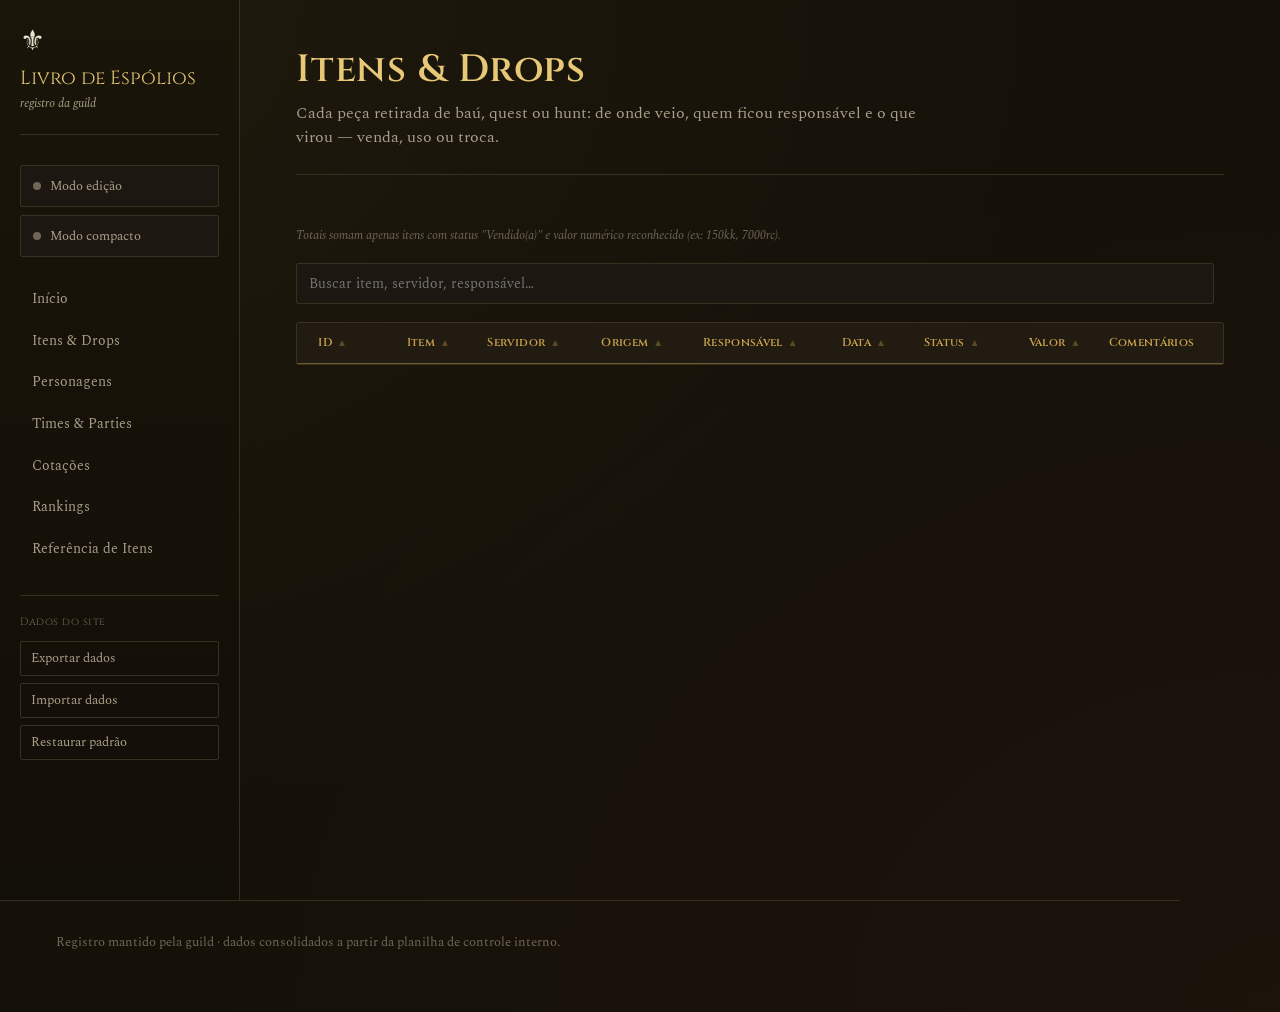
==== drops.html @ 37969290 "Add files via upload" ====
<!DOCTYPE html>
<html lang="pt-BR">
<head>
<meta charset="UTF-8">
<meta name="viewport" content="width=device-width, initial-scale=1.0">
<title>Itens & Drops — Livro de Espólios</title>
<link rel="stylesheet" href="style.css">
</head>
<body>

<div class="shell">
  <aside class="sidebar">
    <div class="brand">
      <div class="sigil">⚜</div>
      <div class="title">Livro de Espólios</div>
      <div class="subtitle">registro da guild</div>
    </div>

    <div class="toggle-group">
      <button class="toggle-btn" id="edit-toggle" type="button">
        <span class="dot"></span> Modo edição
      </button>
      <button class="toggle-btn" id="compact-toggle" type="button">
        <span class="dot"></span> Modo compacto
      </button>
    </div>

    <nav class="toc" id="toc">
      <a href="index.html">Início</a>
      <a href="drops.html">Itens &amp; Drops <span class="count" id="cnt-drops"></span></a>
      <a href="personagens.html">Personagens <span class="count" id="cnt-chars"></span></a>
      <a href="times.html">Times &amp; Parties <span class="count" id="cnt-parties"></span></a>
      <a href="cotacoes.html">Cotações</a>
      <a href="rankings.html">Rankings</a>
      <a href="referencia.html">Referência de Itens <span class="count" id="cnt-ref"></span></a>
    </nav>

    <div class="data-tools">
      <div class="data-tools-label">Dados do site</div>
      <button class="tool-btn" id="btn-export" type="button">Exportar dados</button>
      <button class="tool-btn" id="btn-import" type="button">Importar dados</button>
      <button class="tool-btn tool-btn-danger" id="btn-reset" type="button">Restaurar padrão</button>
      <input type="file" id="import-file-input" accept="application/json" style="display:none;">
    </div>
  </aside>

  <main>
    <div class="page-header">
      <h1>Itens &amp; Drops</h1>
      <p>Cada peça retirada de baú, quest ou hunt: de onde veio, quem ficou responsável e o que virou — venda, uso ou troca.</p>
    </div>

    <div class="totals-panel" id="drops-totals"></div>
    <p class="totals-note">Totais somam apenas itens com status "Vendido(a)" e valor numérico reconhecido (ex: 150kk, 7000rc).</p>

    <div class="controls">
      <input type="search" id="drops-search" placeholder="Buscar item, servidor, responsável…">
      <div class="chip-group" id="drops-status-filter"></div>
      <button class="add-btn edit-only" id="btn-add-drop" type="button">+ Adicionar item</button>
    </div>
    <div class="table-wrap">
      <table id="drops-table">
        <thead>
          <tr>
            <th class="num sortable" data-key="id">ID<span class="arrow">▲</span></th>
            <th></th>
            <th class="sortable" data-key="item">Item<span class="arrow">▲</span></th>
            <th class="sortable" data-key="servidor">Servidor<span class="arrow">▲</span></th>
            <th class="sortable" data-key="origem">Origem<span class="arrow">▲</span></th>
            <th class="sortable" data-key="resp">Responsável<span class="arrow">▲</span></th>
            <th class="sortable" data-key="data">Data<span class="arrow">▲</span></th>
            <th class="sortable" data-key="status">Status<span class="arrow">▲</span></th>
            <th class="sortable num" data-key="valor">Valor<span class="arrow">▲</span></th>
            <th>Comentários</th>
            <th class="edit-only-cell"></th>
          </tr>
        </thead>
        <tbody></tbody>
      </table>
      <div class="empty-note" id="drops-empty" style="display:none;">Nenhum item encontrado com esses filtros.</div>
    </div>
  </main>
</div>

<div class="modal-overlay hidden" id="modal-overlay">
  <div class="modal">
    <h3 id="modal-title"></h3>
    <div id="modal-body"></div>
    <div class="modal-actions">
      <button class="modal-btn modal-btn-danger hidden" id="modal-delete" type="button">Excluir</button>
      <div class="modal-actions-right">
        <button class="modal-btn" id="modal-cancel" type="button">Cancelar</button>
        <button class="modal-btn modal-btn-primary" id="modal-save" type="button">Salvar</button>
      </div>
    </div>
  </div>
</div>

<footer>
  Registro mantido pela guild · dados consolidados a partir da planilha de controle interno.
</footer>

<script src="data.js"></script>
<script src="app.js"></script>
</body>
</html>
---- style.css ----
@import url('https://fonts.googleapis.com/css2?family=Cinzel:wght@500;600;700&family=Spectral:ital,wght@0,400;0,500;0,600;1,400&display=swap');

  :root{
    --ink:#e9e2d0;
    --ink-dim:#a99f89;
    --bg:#151109;
    --bg-panel:#1c1710;
    --bg-panel-2:#221b12;
    --line:#3a3020;
    --line-bright:#6b5a34;
    --gold:#c9a24b;
    --gold-bright:#e6c876;
    --wine:#8a2f2f;
    --moss:#5c7a4f;
    --ash:#6f6656;
  }

  *{box-sizing:border-box;}
  html{scroll-behavior:smooth;}
  body{
    margin:0;
    background:
      radial-gradient(ellipse at top left, rgba(201,162,75,0.06), transparent 60%),
      radial-gradient(ellipse at bottom right, rgba(138,47,47,0.06), transparent 60%),
      var(--bg);
    color:var(--ink);
    font-family:'Spectral', Georgia, serif;
    font-size:16px;
    line-height:1.55;
  }

  h1,h2,h3, .display{
    font-family:'Cinzel', serif;
    letter-spacing:0.02em;
    font-weight:600;
    color:var(--gold-bright);
  }

  a{color:var(--gold);}

  ::selection{background:var(--gold); color:#1c1710;}

  /* ---------- layout shell ---------- */
  .shell{
    display:grid;
    grid-template-columns:240px 1fr;
    min-height:100vh;
  }
  @media (max-width:860px){
    .shell{grid-template-columns:1fr;}
  }

  /* ---------- sidebar ---------- */
  .sidebar{
    background:linear-gradient(180deg, #1a1509, #120e08);
    border-right:1px solid var(--line);
    padding:28px 20px;
    position:sticky;
    top:0;
    height:100vh;
    overflow-y:auto;
  }
  @media (max-width:860px){
    .sidebar{position:relative; height:auto; border-right:none; border-bottom:1px solid var(--line);}
  }
  .brand{
    display:flex;
    flex-direction:column;
    gap:2px;
    margin-bottom:30px;
    padding-bottom:20px;
    border-bottom:1px solid var(--line);
  }
  .brand .sigil{font-size:28px; line-height:1;}
  .brand .title{font-family:'Cinzel',serif; font-size:19px; color:var(--gold-bright); margin-top:6px;}
  .brand .subtitle{font-size:12px; color:var(--ink-dim); font-style:italic;}

  nav.toc{display:flex; flex-direction:column; gap:2px;}
  nav.toc a{
    text-decoration:none;
    color:var(--ink-dim);
    font-size:14px;
    padding:9px 10px;
    border-radius:2px;
    border-left:2px solid transparent;
    transition:background .15s, color .15s, border-color .15s;
  }
  nav.toc a:hover{color:var(--ink); background:rgba(201,162,75,0.06);}
  nav.toc a.active{color:var(--gold-bright); border-left-color:var(--gold); background:rgba(201,162,75,0.08);}
  nav.toc .count{
    float:right;
    font-size:11px;
    color:var(--ash);
    font-family:'Cinzel',serif;
  }

  /* ---------- main content ---------- */
  main{padding:48px 56px 100px; max-width:1180px;}
  @media (max-width:860px){ main{padding:32px 20px 80px;} }

  .hero{
    margin-bottom:56px;
    padding-bottom:32px;
    border-bottom:1px solid var(--line);
  }
  .hero .kicker{
    color:var(--wine);
    font-family:'Cinzel',serif;
    font-size:13px;
    letter-spacing:0.08em;
  }
  .hero h1{
    font-size:clamp(32px, 5vw, 52px);
    margin:10px 0 14px;
    line-height:1.1;
  }
  .hero p{
    max-width:640px;
    color:var(--ink-dim);
    font-size:17px;
  }
  .hero .stats{
    display:flex;
    gap:40px;
    margin-top:32px;
    flex-wrap:wrap;
  }
  .hero .stat b{
    display:block;
    font-family:'Cinzel',serif;
    font-size:26px;
    color:var(--gold-bright);
  }
  .hero .stat span{
    font-size:12px;
    color:var(--ink-dim);
    text-transform:none;
  }

  section.block{
    margin-bottom:64px;
    scroll-margin-top:24px;
  }
  section.block > h2{
    font-size:24px;
    margin:0 0 6px;
    display:flex;
    align-items:baseline;
    gap:12px;
  }
  section.block > h2 .ornament{
    flex:1;
    height:1px;
    background:linear-gradient(90deg, var(--line-bright), transparent);
  }
  section.block > .lede{
    color:var(--ink-dim);
    font-size:14.5px;
    margin:0 0 22px;
    max-width:680px;
  }

  /* ---------- controls ---------- */
  .controls{
    display:flex;
    gap:10px;
    flex-wrap:wrap;
    margin-bottom:18px;
  }
  .controls input[type="search"], .controls select{
    background:var(--bg-panel);
    border:1px solid var(--line);
    color:var(--ink);
    padding:9px 12px;
    font-family:'Spectral',serif;
    font-size:14px;
    border-radius:2px;
  }
  .controls input[type="search"]{flex:1; min-width:180px;}
  .controls input[type="search"]:focus, .controls select:focus{
    outline:1px solid var(--gold);
    outline-offset:0;
  }
  .controls .chip-group{display:flex; gap:6px; flex-wrap:wrap;}
  .chip{
    background:var(--bg-panel);
    border:1px solid var(--line);
    color:var(--ink-dim);
    padding:7px 13px;
    font-size:13px;
    border-radius:20px;
    cursor:pointer;
    font-family:'Spectral',serif;
    transition:all .15s;
  }
  .chip:hover{border-color:var(--line-bright); color:var(--ink);}
  .chip.active{background:var(--gold); border-color:var(--gold); color:#1c1710; font-weight:600;}

  /* ---------- table ---------- */
  .table-wrap{
    border:1px solid var(--line);
    background:var(--bg-panel);
    overflow-x:auto;
    border-radius:2px;
  }
  table{
    width:100%;
    border-collapse:collapse;
    font-size:13.5px;
    min-width:640px;
  }
  thead th{
    text-align:left;
    font-family:'Cinzel',serif;
    font-weight:600;
    font-size:11.5px;
    letter-spacing:0.03em;
    color:var(--gold);
    background:var(--bg-panel-2);
    padding:11px 14px;
    border-bottom:1px solid var(--line-bright);
    position:sticky;
    top:0;
    white-space:nowrap;
  }
  thead th.sortable{
    cursor:pointer;
    user-select:none;
    transition:color .15s, background .15s;
  }
  thead th.sortable:hover{color:var(--gold-bright); background:rgba(201,162,75,0.08);}
  thead th.sortable .arrow{
    display:inline-block;
    margin-left:5px;
    font-size:10px;
    opacity:0.35;
  }
  thead th.sortable.sort-asc .arrow, thead th.sortable.sort-desc .arrow{opacity:1; color:var(--gold-bright);}
  tbody td{
    padding:10px 14px;
    border-bottom:1px solid var(--line);
    vertical-align:top;
    color:var(--ink);
  }
  tbody tr:hover{background:rgba(201,162,75,0.04);}
  tbody tr:last-child td{border-bottom:none;}
  td.num, th.num{text-align:right; font-variant-numeric:tabular-nums;}
  td.muted{color:var(--ash);}

  .status-pill{
    display:inline-block;
    padding:2px 9px;
    border-radius:20px;
    font-size:11.5px;
    border:1px solid transparent;
    white-space:nowrap;
  }
  .status-vendido{background:rgba(92,122,79,0.16); color:#9fd08a; border-color:rgba(92,122,79,0.4);}
  .status-usando{background:rgba(201,162,75,0.14); color:var(--gold-bright); border-color:rgba(201,162,75,0.4);}
  .status-avenda{background:rgba(90,130,160,0.16); color:#8fc4e6; border-color:rgba(90,130,160,0.4);}
  .status-pendente{background:rgba(138,47,47,0.16); color:#e29a9a; border-color:rgba(138,47,47,0.4);}
  .status-aberto{background:rgba(160,160,160,0.12); color:#c4bfae; border-color:rgba(160,160,160,0.3);}
  .status-trocado{background:rgba(150,110,200,0.14); color:#c9a6e6; border-color:rgba(150,110,200,0.4);}
  .status-none{color:var(--ash);}

  .flag-true{color:#9fd08a;}
  .flag-false{color:var(--ash);}

  .empty-note{
    padding:20px;
    text-align:center;
    color:var(--ash);
    font-style:italic;
    font-size:13.5px;
  }

  /* ---------- toggle buttons (edição / compacto) ---------- */
  .toggle-btn{
    display:flex;
    align-items:center;
    gap:9px;
    width:100%;
    background:var(--bg-panel);
    border:1px solid var(--line);
    color:var(--ink-dim);
    font-family:'Spectral',serif;
    font-size:13px;
    padding:10px 12px;
    margin-bottom:8px;
    border-radius:2px;
    cursor:pointer;
    transition:all .15s;
  }
  .toggle-btn:hover{border-color:var(--line-bright); color:var(--ink);}
  .toggle-btn .dot{
    width:8px; height:8px; border-radius:50%;
    background:var(--ash);
    transition:background .15s;
    flex-shrink:0;
  }
  .toggle-btn.active{border-color:var(--wine); color:#e29a9a; background:rgba(138,47,47,0.08);}
  .toggle-btn.active .dot{background:#e29a9a; box-shadow:0 0 6px rgba(226,154,154,0.6);}
  .toggle-btn#compact-toggle.active{border-color:var(--gold); color:var(--gold-bright); background:rgba(201,162,75,0.08);}
  .toggle-btn#compact-toggle.active .dot{background:var(--gold-bright); box-shadow:0 0 6px rgba(230,200,118,0.6);}

  .toggle-group{margin-bottom:22px;}

  .edit-only{display:none;}
  body.edit-mode .edit-only{display:inline-flex;}
  .edit-only-cell{display:none;}
  body.edit-mode .edit-only-cell{display:table-cell;}

  /* ---------- compact mode ---------- */
  body.compact-mode thead th{
    padding:6px 10px;
    font-size:10.5px;
  }
  body.compact-mode tbody td{
    padding:4px 10px;
    font-size:12.5px;
  }
  body.compact-mode .item-icon,
  body.compact-mode .item-icon-placeholder{
    width:18px; height:18px;
  }
  body.compact-mode .status-pill{
    padding:1px 7px;
    font-size:10.5px;
  }
  body.compact-mode .table-wrap{font-size:12px;}
  body.compact-mode .totals-panel{gap:8px; margin-bottom:12px;}
  body.compact-mode .totals-card{padding:10px 14px;}
  body.compact-mode .totals-card .value{font-size:17px;}
  body.compact-mode .party-card{padding:12px 14px;}
  body.compact-mode .member{padding:5px 0;}
  body.compact-mode .gallery-grid{grid-template-columns:repeat(auto-fill, minmax(90px, 1fr)); gap:8px;}
  body.compact-mode .gallery-item{padding:10px 6px 8px;}
  body.compact-mode .gallery-item img{width:28px; height:28px; margin-bottom:5px;}

  .data-tools{
    margin-top:26px;
    padding-top:18px;
    border-top:1px solid var(--line);
    display:flex;
    flex-direction:column;
    gap:7px;
  }
  .data-tools-label{
    font-family:'Cinzel',serif;
    font-size:10.5px;
    letter-spacing:0.05em;
    color:var(--ash);
    margin-bottom:4px;
  }
  .tool-btn{
    background:transparent;
    border:1px solid var(--line);
    color:var(--ink-dim);
    font-family:'Spectral',serif;
    font-size:12.5px;
    padding:7px 10px;
    border-radius:2px;
    cursor:pointer;
    text-align:left;
    transition:all .15s;
  }
  .tool-btn:hover{border-color:var(--line-bright); color:var(--ink);}
  .tool-btn-danger:hover{border-color:var(--wine); color:#e29a9a;}

  .add-btn{
    background:var(--gold);
    border:1px solid var(--gold);
    color:#1c1710;
    font-family:'Spectral',serif;
    font-weight:600;
    font-size:13px;
    padding:9px 16px;
    border-radius:2px;
    cursor:pointer;
    transition:all .15s;
    white-space:nowrap;
  }
  .add-btn:hover{background:var(--gold-bright); border-color:var(--gold-bright);}

  .row-actions{display:flex; gap:6px; white-space:nowrap;}
  .icon-btn{
    background:transparent;
    border:1px solid var(--line);
    color:var(--ink-dim);
    width:26px; height:26px;
    border-radius:2px;
    cursor:pointer;
    font-size:13px;
    line-height:1;
    display:inline-flex;
    align-items:center;
    justify-content:center;
    transition:all .15s;
  }
  .icon-btn:hover{border-color:var(--line-bright); color:var(--ink);}
  .icon-btn.danger:hover{border-color:var(--wine); color:#e29a9a;}

  /* ---------- item icons ---------- */
  .item-cell{display:flex; align-items:center; gap:10px;}
  .item-icon{
    width:28px; height:28px;
    image-rendering:pixelated;
    flex-shrink:0;
    background:var(--bg-panel-2);
    border:1px solid var(--line);
    border-radius:2px;
  }
  .item-icon-placeholder{
    width:28px; height:28px;
    flex-shrink:0;
    border:1px solid var(--line);
    border-radius:2px;
    background:var(--bg-panel-2);
  }

  /* ---------- gallery ---------- */
  .gallery-grid{
    display:grid;
    grid-template-columns:repeat(auto-fill, minmax(120px, 1fr));
    gap:14px;
  }
  .gallery-item{
    border:1px solid var(--line);
    background:var(--bg-panel);
    padding:16px 10px 12px;
    text-align:center;
    transition:border-color .15s, background .15s;
  }
  .gallery-item:hover{border-color:var(--line-bright); background:var(--bg-panel-2);}
  .gallery-item img{
    width:40px; height:40px;
    image-rendering:pixelated;
    margin-bottom:8px;
  }
  .gallery-item .gname{
    font-size:11.5px;
    color:var(--ink-dim);
    line-height:1.3;
  }

  /* ---------- modal ---------- */
  .modal-overlay{
    position:fixed; inset:0;
    background:rgba(10,8,4,0.72);
    display:flex;
    align-items:center;
    justify-content:center;
    z-index:100;
    padding:20px;
  }
  .modal-overlay.hidden{display:none;}
  .modal{
    background:var(--bg-panel);
    border:1px solid var(--line-bright);
    max-width:520px;
    width:100%;
    max-height:88vh;
    overflow-y:auto;
    padding:26px 28px;
  }
  .modal h3{margin:0 0 18px; font-size:19px;}
  .modal-field{margin-bottom:14px;}
  .modal-field label{
    display:block;
    font-size:12px;
    color:var(--ink-dim);
    margin-bottom:5px;
    font-family:'Cinzel',serif;
    letter-spacing:0.02em;
  }
  .modal-field input[type="text"],
  .modal-field input[type="number"],
  .modal-field select,
  .modal-field textarea{
    width:100%;
    background:var(--bg);
    border:1px solid var(--line);
    color:var(--ink);
    padding:9px 11px;
    font-family:'Spectral',serif;
    font-size:14px;
    border-radius:2px;
  }
  .modal-field input:focus, .modal-field select:focus, .modal-field textarea:focus{
    outline:1px solid var(--gold);
  }
  .modal-field textarea{resize:vertical; min-height:60px;}
  .modal-field .checkbox-row{display:flex; align-items:center; gap:8px;}
  .modal-field .checkbox-row input{width:auto;}
  .modal-field .item-preview{display:flex; align-items:center; gap:10px; margin-top:6px;}
  .modal-field .item-preview img{width:24px; height:24px; image-rendering:pixelated;}
  .modal-field .item-preview span{font-size:11.5px; color:var(--ash); font-style:italic;}
  .modal-grid-2{display:grid; grid-template-columns:1fr 1fr; gap:12px;}
  .modal-actions{
    display:flex;
    justify-content:space-between;
    align-items:center;
    margin-top:20px;
    padding-top:16px;
    border-top:1px solid var(--line);
  }
  .modal-actions-right{display:flex; gap:10px;}
  .modal-btn{
    background:transparent;
    border:1px solid var(--line);
    color:var(--ink-dim);
    padding:9px 18px;
    font-family:'Spectral',serif;
    font-size:13.5px;
    border-radius:2px;
    cursor:pointer;
    transition:all .15s;
  }
  .modal-btn:hover{border-color:var(--line-bright); color:var(--ink);}
  .modal-btn-primary{background:var(--gold); border-color:var(--gold); color:#1c1710; font-weight:600;}
  .modal-btn-primary:hover{background:var(--gold-bright); border-color:var(--gold-bright);}
  .modal-btn-danger{border-color:var(--wine); color:#e29a9a;}
  .modal-btn-danger:hover{background:rgba(138,47,47,0.12);}
  .modal-btn-danger.hidden{display:none;}

  .member-edit-row{display:flex; gap:6px; align-items:center; margin-top:6px;}
  .party-card-head{display:flex; justify-content:space-between; align-items:center; gap:8px;}
  .add-member-btn{
    margin-top:10px;
    background:transparent;
    border:1px dashed var(--line-bright);
    color:var(--ink-dim);
    padding:6px 10px;
    font-size:12px;
    border-radius:2px;
    cursor:pointer;
    width:100%;
  }
  .add-member-btn:hover{color:var(--ink); border-color:var(--gold);}

  /* ---------- totals panel ---------- */
  .totals-panel{
    display:grid;
    grid-template-columns:repeat(auto-fit, minmax(220px, 1fr));
    gap:14px;
    margin-bottom:20px;
  }
  .totals-card{
    border:1px solid var(--line);
    background:var(--bg-panel);
    padding:16px 20px;
  }
  .totals-card .label{
    font-family:'Cinzel',serif;
    font-size:11px;
    letter-spacing:0.04em;
    color:var(--ink-dim);
    margin-bottom:6px;
  }
  .totals-card .value{
    font-family:'Cinzel',serif;
    font-size:22px;
    color:var(--gold-bright);
  }
  .totals-card .value small{font-size:13px; color:var(--ink-dim); font-family:'Spectral',serif;}
  .totals-breakdown{
    border:1px solid var(--line);
    background:var(--bg-panel);
    padding:16px 20px;
    grid-column:1/-1;
  }
  .totals-breakdown .label{
    font-family:'Cinzel',serif;
    font-size:11px;
    letter-spacing:0.04em;
    color:var(--ink-dim);
    margin-bottom:10px;
  }
  .totals-breakdown table{font-size:13px;}
  .totals-breakdown td, .totals-breakdown th{padding:6px 12px;}
  .totals-note{
    font-size:12px;
    color:var(--ash);
    font-style:italic;
    margin:-8px 0 18px;
  }

  /* ---------- party cards ---------- */
  .party-grid{
    display:grid;
    grid-template-columns:repeat(auto-fill, minmax(340px, 1fr));
    gap:18px;
  }
  .party-card{
    border:1px solid var(--line);
    background:var(--bg-panel);
    padding:18px 20px;
  }
  .party-card h3{
    font-size:15px;
    margin:0 0 12px;
    padding-bottom:10px;
    border-bottom:1px solid var(--line);
    display:flex;
    justify-content:space-between;
    align-items:center;
  }
  .party-card h3 .n{font-size:11px; color:var(--ash); font-family:'Spectral',serif; font-style:italic; font-weight:400;}
  .member{
    display:grid;
    grid-template-columns:1fr auto;
    gap:2px 10px;
    padding:8px 0;
    border-bottom:1px dashed var(--line);
    font-size:13px;
  }
  .member:last-child{border-bottom:none;}
  .member .name{color:var(--ink); font-weight:500;}
  .member .voc{color:var(--ink-dim); font-size:11.5px; grid-column:1/2;}
  .member .lvl{color:var(--gold); font-size:12px; text-align:right;}
  .member .tags{grid-column:1/-1; display:flex; gap:6px; flex-wrap:wrap; margin-top:4px;}
  .tag{font-size:10.5px; padding:1px 7px; border-radius:10px; border:1px solid var(--line);}
  .tag.on{color:#9fd08a; border-color:rgba(92,122,79,0.4); background:rgba(92,122,79,0.1);}
  .tag.off{color:var(--ash);}
  .party-empty{color:var(--ash); font-style:italic; font-size:13px; padding:6px 0;}

  /* ---------- rates ---------- */
  .rate-note{font-size:12.5px; color:var(--ash); margin-top:10px; font-style:italic;}

  footer{
    padding:32px 56px 60px;
    color:var(--ash);
    font-size:12.5px;
    border-top:1px solid var(--line);
    max-width:1180px;
  }
  @media (max-width:860px){ footer{padding:24px 20px 50px;} }

  ::-webkit-scrollbar{width:10px; height:10px;}
  ::-webkit-scrollbar-track{background:var(--bg);}
  ::-webkit-scrollbar-thumb{background:var(--line-bright); border-radius:6px;}

/* ---------- dashboard nav cards (home) ---------- */
.nav-grid{
  display:grid;
  grid-template-columns:repeat(auto-fill, minmax(260px, 1fr));
  gap:18px;
  margin-top:8px;
}
.nav-card{
  display:block;
  border:1px solid var(--line);
  background:var(--bg-panel);
  padding:24px 22px;
  text-decoration:none;
  transition:border-color .15s, background .15s, transform .15s;
}
.nav-card:hover{border-color:var(--gold); background:var(--bg-panel-2); transform:translateY(-2px);}
.nav-card .nav-card-icon{font-size:26px; margin-bottom:12px; display:block;}
.nav-card h3{
  font-size:17px;
  margin:0 0 6px;
  color:var(--gold-bright);
  display:flex;
  align-items:center;
  justify-content:space-between;
  gap:8px;
}
.nav-card h3 .count{
  font-family:'Cinzel',serif;
  font-size:11px;
  color:var(--ash);
  font-weight:400;
}
.nav-card p{
  font-size:13px;
  color:var(--ink-dim);
  margin:0;
  line-height:1.5;
}

/* ---------- page header (páginas internas) ---------- */
.page-header{
  margin-bottom:40px;
  padding-bottom:24px;
  border-bottom:1px solid var(--line);
}
.page-header h1{
  font-size:clamp(26px, 4vw, 38px);
  margin:0 0 10px;
  line-height:1.15;
}
.page-header p{
  max-width:640px;
  color:var(--ink-dim);
  font-size:15.5px;
  margin:0;
}
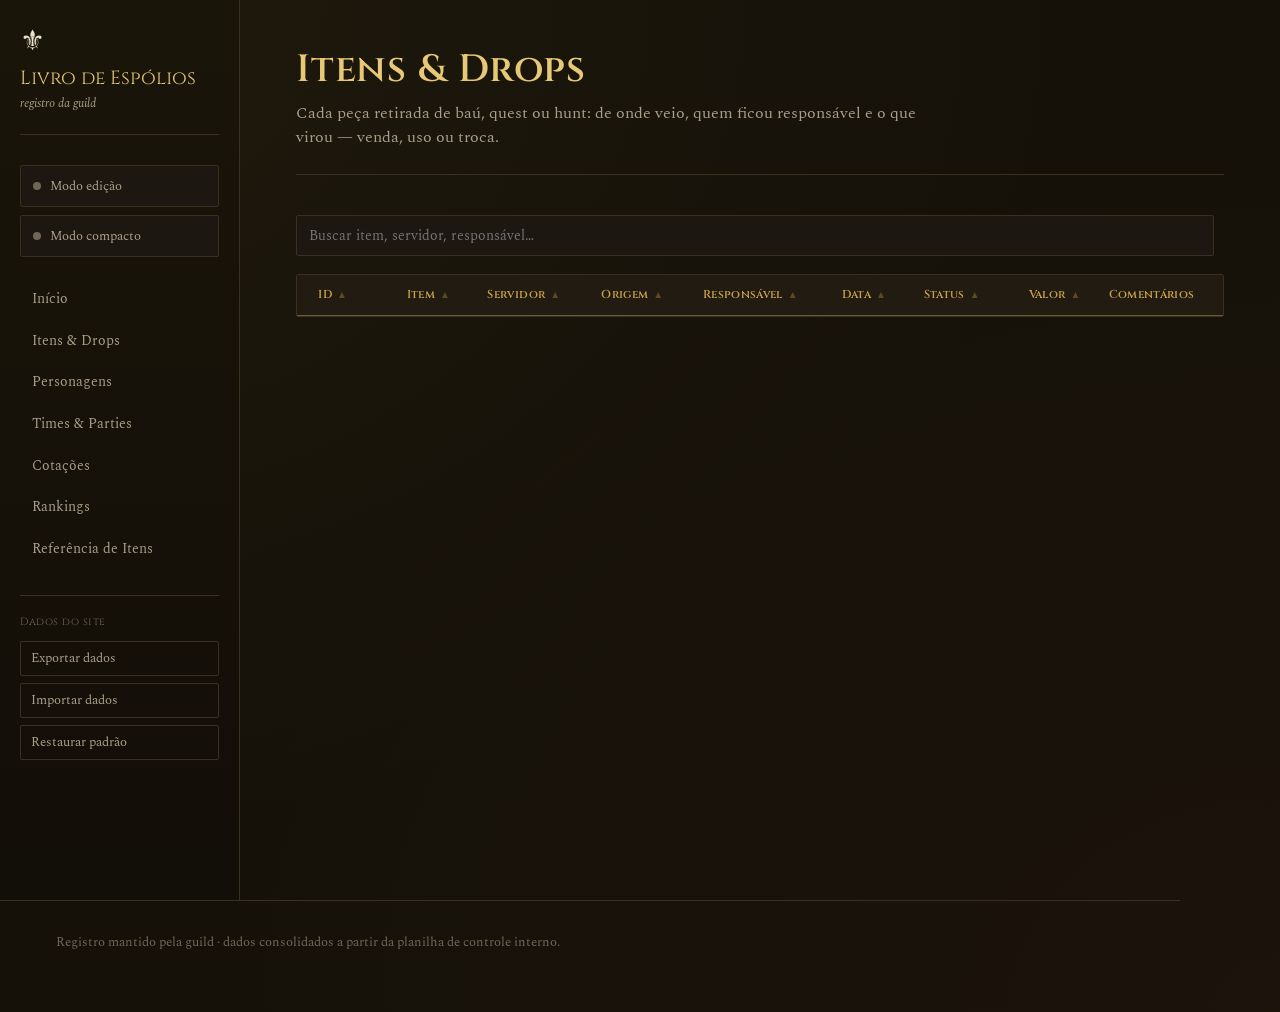
==== commit 43d8394c: "Add files via upload" ====
--- a/drops.html
+++ b/drops.html
@@ -50,9 +50,6 @@
       <p>Cada peça retirada de baú, quest ou hunt: de onde veio, quem ficou responsável e o que virou — venda, uso ou troca.</p>
     </div>
 
-    <div class="totals-panel" id="drops-totals"></div>
-    <p class="totals-note">Totais somam apenas itens com status "Vendido(a)" e valor numérico reconhecido (ex: 150kk, 7000rc).</p>
-
     <div class="controls">
       <input type="search" id="drops-search" placeholder="Buscar item, servidor, responsável…">
       <div class="chip-group" id="drops-status-filter"></div>
--- a/style.css
+++ b/style.css
@@ -239,8 +239,9 @@
   tbody td{
     padding:10px 14px;
     border-bottom:1px solid var(--line);
-    vertical-align:top;
+    vertical-align:middle;
     color:var(--ink);
+    white-space:nowrap;
   }
   tbody tr:hover{background:rgba(201,162,75,0.04);}
   tbody tr:last-child td{border-bottom:none;}
@@ -328,9 +329,6 @@
     font-size:10.5px;
   }
   body.compact-mode .table-wrap{font-size:12px;}
-  body.compact-mode .totals-panel{gap:8px; margin-bottom:12px;}
-  body.compact-mode .totals-card{padding:10px 14px;}
-  body.compact-mode .totals-card .value{font-size:17px;}
   body.compact-mode .party-card{padding:12px 14px;}
   body.compact-mode .member{padding:5px 0;}
   body.compact-mode .gallery-grid{grid-template-columns:repeat(auto-fill, minmax(90px, 1fr)); gap:8px;}
@@ -403,7 +401,7 @@
   /* ---------- item icons ---------- */
   .item-cell{display:flex; align-items:center; gap:10px;}
   .item-icon{
-    width:28px; height:28px;
+    width:56px; height:56px;
     image-rendering:pixelated;
     flex-shrink:0;
     background:var(--bg-panel-2);
@@ -411,7 +409,7 @@
     border-radius:2px;
   }
   .item-icon-placeholder{
-    width:28px; height:28px;
+    width:56px; height:56px;
     flex-shrink:0;
     border:1px solid var(--line);
     border-radius:2px;
@@ -421,7 +419,7 @@
   /* ---------- gallery ---------- */
   .gallery-grid{
     display:grid;
-    grid-template-columns:repeat(auto-fill, minmax(120px, 1fr));
+    grid-template-columns:repeat(auto-fill, minmax(160px, 1fr));
     gap:14px;
   }
   .gallery-item{
@@ -433,7 +431,7 @@
   }
   .gallery-item:hover{border-color:var(--line-bright); background:var(--bg-panel-2);}
   .gallery-item img{
-    width:40px; height:40px;
+    width:80px; height:80px;
     image-rendering:pixelated;
     margin-bottom:8px;
   }
@@ -537,53 +535,6 @@
     width:100%;
   }
   .add-member-btn:hover{color:var(--ink); border-color:var(--gold);}
-
-  /* ---------- totals panel ---------- */
-  .totals-panel{
-    display:grid;
-    grid-template-columns:repeat(auto-fit, minmax(220px, 1fr));
-    gap:14px;
-    margin-bottom:20px;
-  }
-  .totals-card{
-    border:1px solid var(--line);
-    background:var(--bg-panel);
-    padding:16px 20px;
-  }
-  .totals-card .label{
-    font-family:'Cinzel',serif;
-    font-size:11px;
-    letter-spacing:0.04em;
-    color:var(--ink-dim);
-    margin-bottom:6px;
-  }
-  .totals-card .value{
-    font-family:'Cinzel',serif;
-    font-size:22px;
-    color:var(--gold-bright);
-  }
-  .totals-card .value small{font-size:13px; color:var(--ink-dim); font-family:'Spectral',serif;}
-  .totals-breakdown{
-    border:1px solid var(--line);
-    background:var(--bg-panel);
-    padding:16px 20px;
-    grid-column:1/-1;
-  }
-  .totals-breakdown .label{
-    font-family:'Cinzel',serif;
-    font-size:11px;
-    letter-spacing:0.04em;
-    color:var(--ink-dim);
-    margin-bottom:10px;
-  }
-  .totals-breakdown table{font-size:13px;}
-  .totals-breakdown td, .totals-breakdown th{padding:6px 12px;}
-  .totals-note{
-    font-size:12px;
-    color:var(--ash);
-    font-style:italic;
-    margin:-8px 0 18px;
-  }
 
   /* ---------- party cards ---------- */
   .party-grid{
